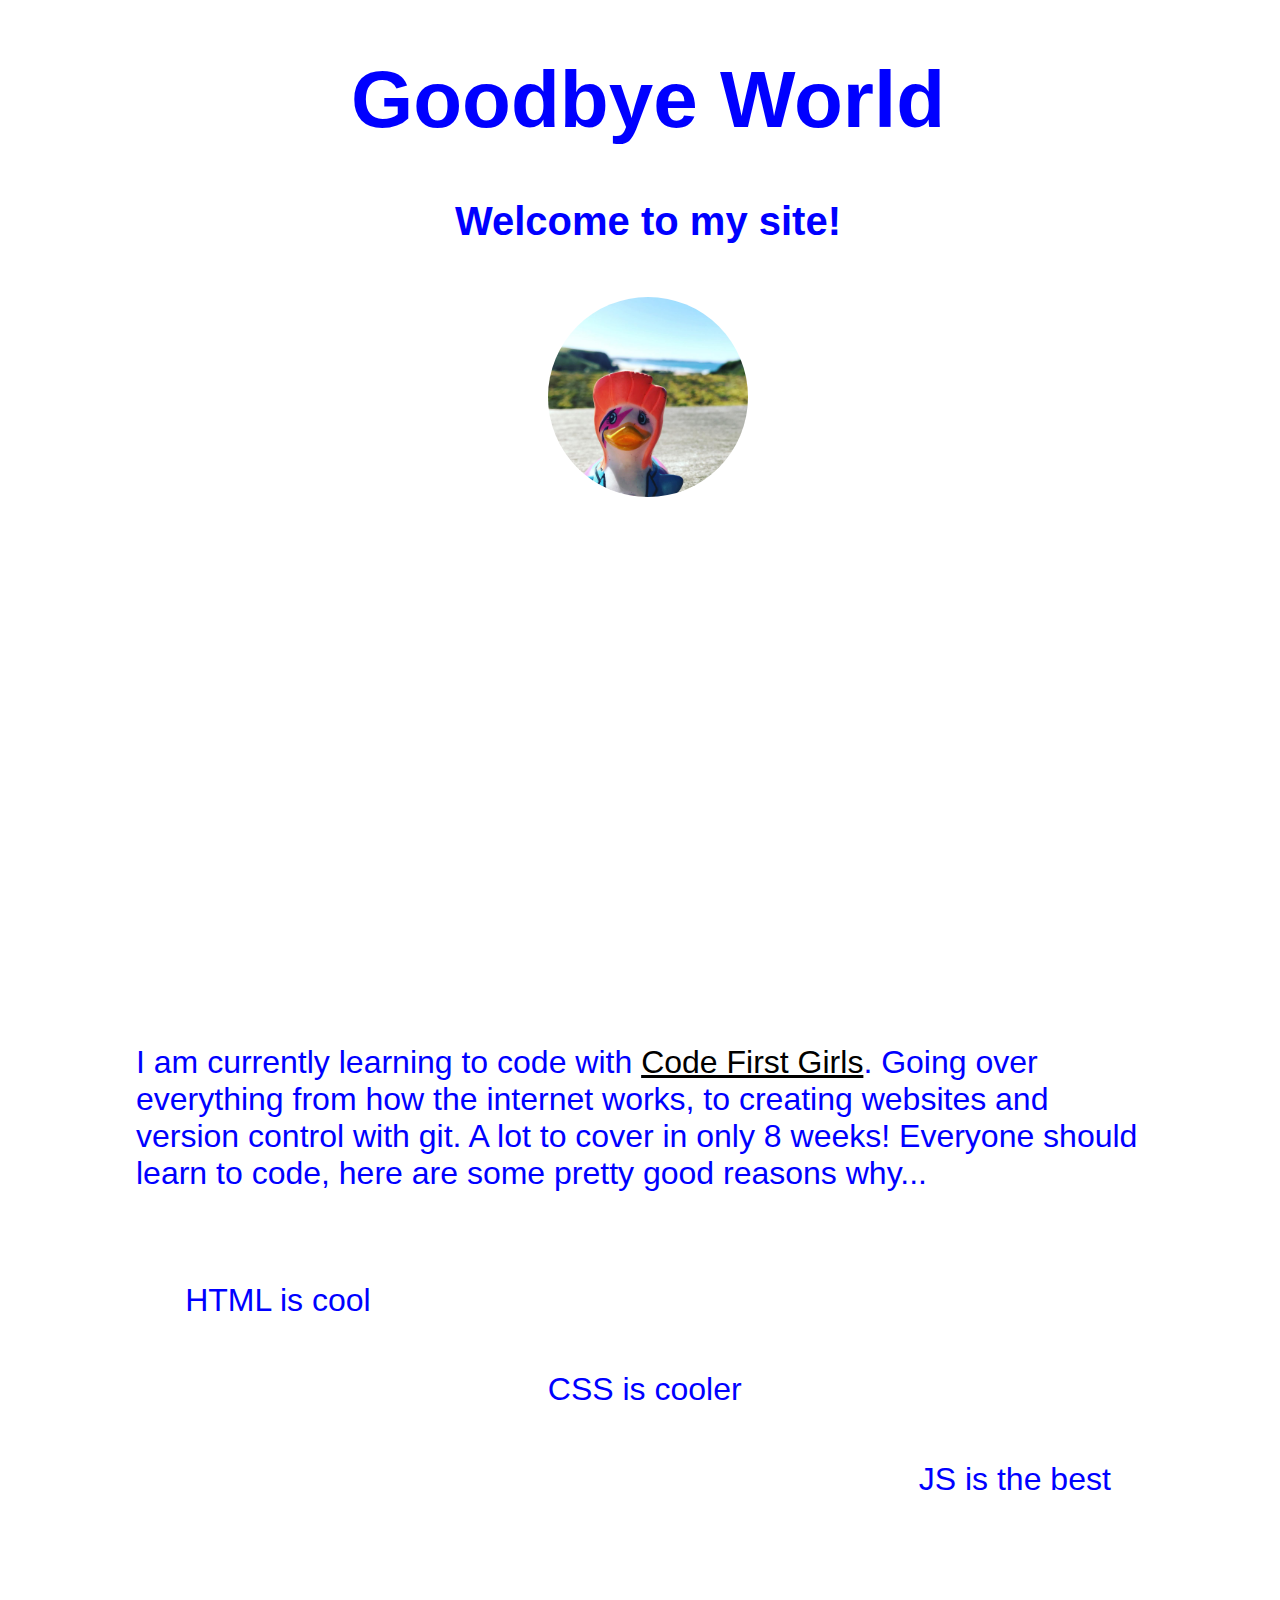
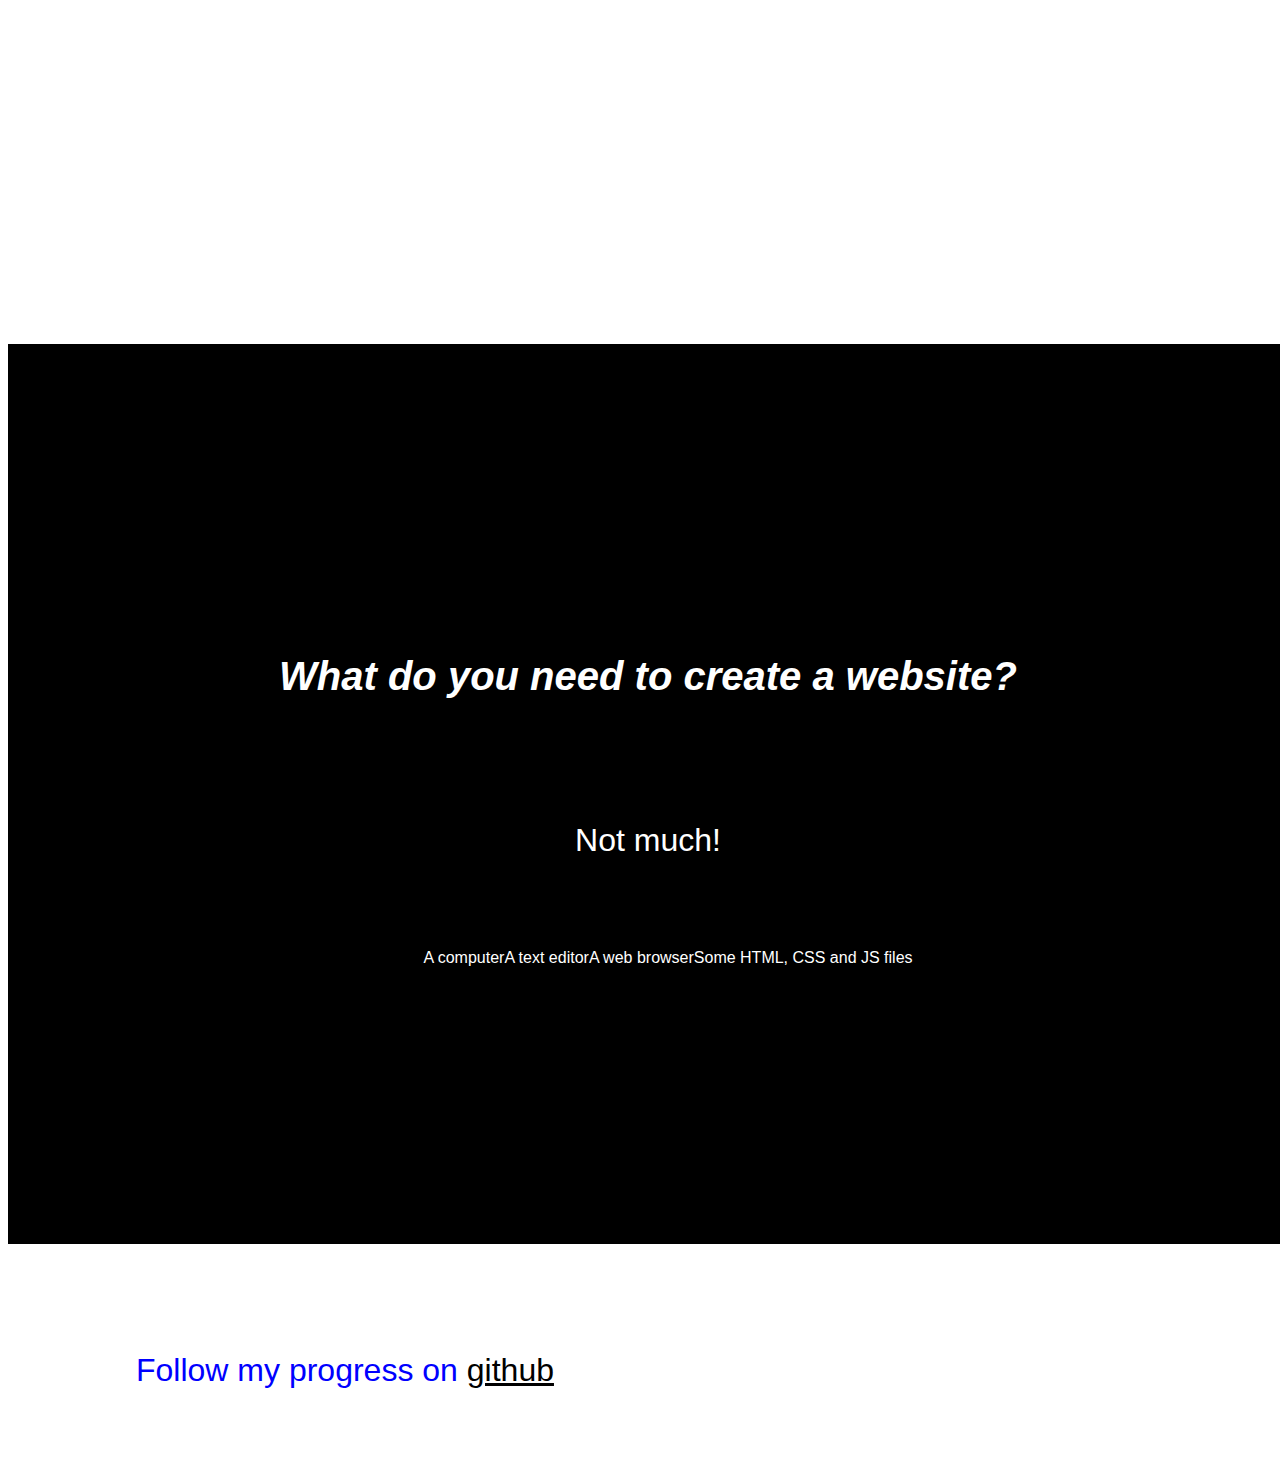
==== index.html @ 319e9c90 "first commit" ====
<!DOCTYPE html>
<html>
  <head>
    <title>First site</title>
      <link rel="stylesheet" type="text/css" href="css/styles.css">
  </head>
<body>
<div>
  <h1>Goodbye World</h1>
  <h2>Welcome to my site!</h2>
  <img src="./duck.jpg" width="200px">
</div>
<div>
  <p>I am currently learning to code with <a href="https://www.codefirstgirls.org.uk/">Code First Girls</a>. Going over everything from how the internet works, to creating websites and version control with git. A lot to cover in only 8 weeks! Everyone should learn to code, here are some pretty good reasons why...
  </p>
  <ol>
    <li>HTML is cool</li>
    <li id="lower">CSS is cooler</li>
    <li id="lowest">JS is the best</li>
  </ol>
</div>
<div class="contrast">
  <h2><em>What do you need to create a website?</em></h2>
  <p>Not much!</p>
  <ul class="move">
    <li class="move">A computer</li>
    <li class="move">A text editor</li>
    <li class="move">A web browser</li>
    <li class="move">Some HTML, CSS and JS files</li>
  </ul>
</div>
  <br>
  <p>
    Follow my progress on
    <a href="https://github.com/JamieWeimaJ">github</a>
  </p>
<style>
---- css/styles.css ----
body {
  color: blue;
  font-family: arial;
}

div {
  min-height: 100vh;
  width: 100vw;
}

h1, h2 {
  text-align: center;
}

h1 {
  font-size: 5em;
}

h2 {
  font-size: 2.5em
}

img {
  display: block;
  padding: 20px;
  margin: 0 auto;
  border: none;
  border-radius: 130px;
}

p {
  margin: 10vh 10vw;
  font-size: 2em;
}

a {
  color: rgb(0,0,0);
}

ol {
  list-style: none;
  padding: 0px;
  margin-bottom: 20%;
  font-size: 2em;
  display: flex;
  justify-content: space-evenly;
}

li#lower{
  margin-top: 7%;
}
li#lowest{
  margin-top: 14%;
}

div.contrast {
  background-color: rgb(0,0,0);
  color: rgb(255,255,255);
  display: flex;
  justify-content: center;
  align-items: center;
  flex-direction: column;
}

ul {
  list-style: none;
  display: flex;
}

ul.move {
  margin: 0 20px;
  transition: 0.6s ease;
}

ul.move:hover {
  font-size: 1.2em;
  transition: 0.6s ease;
}
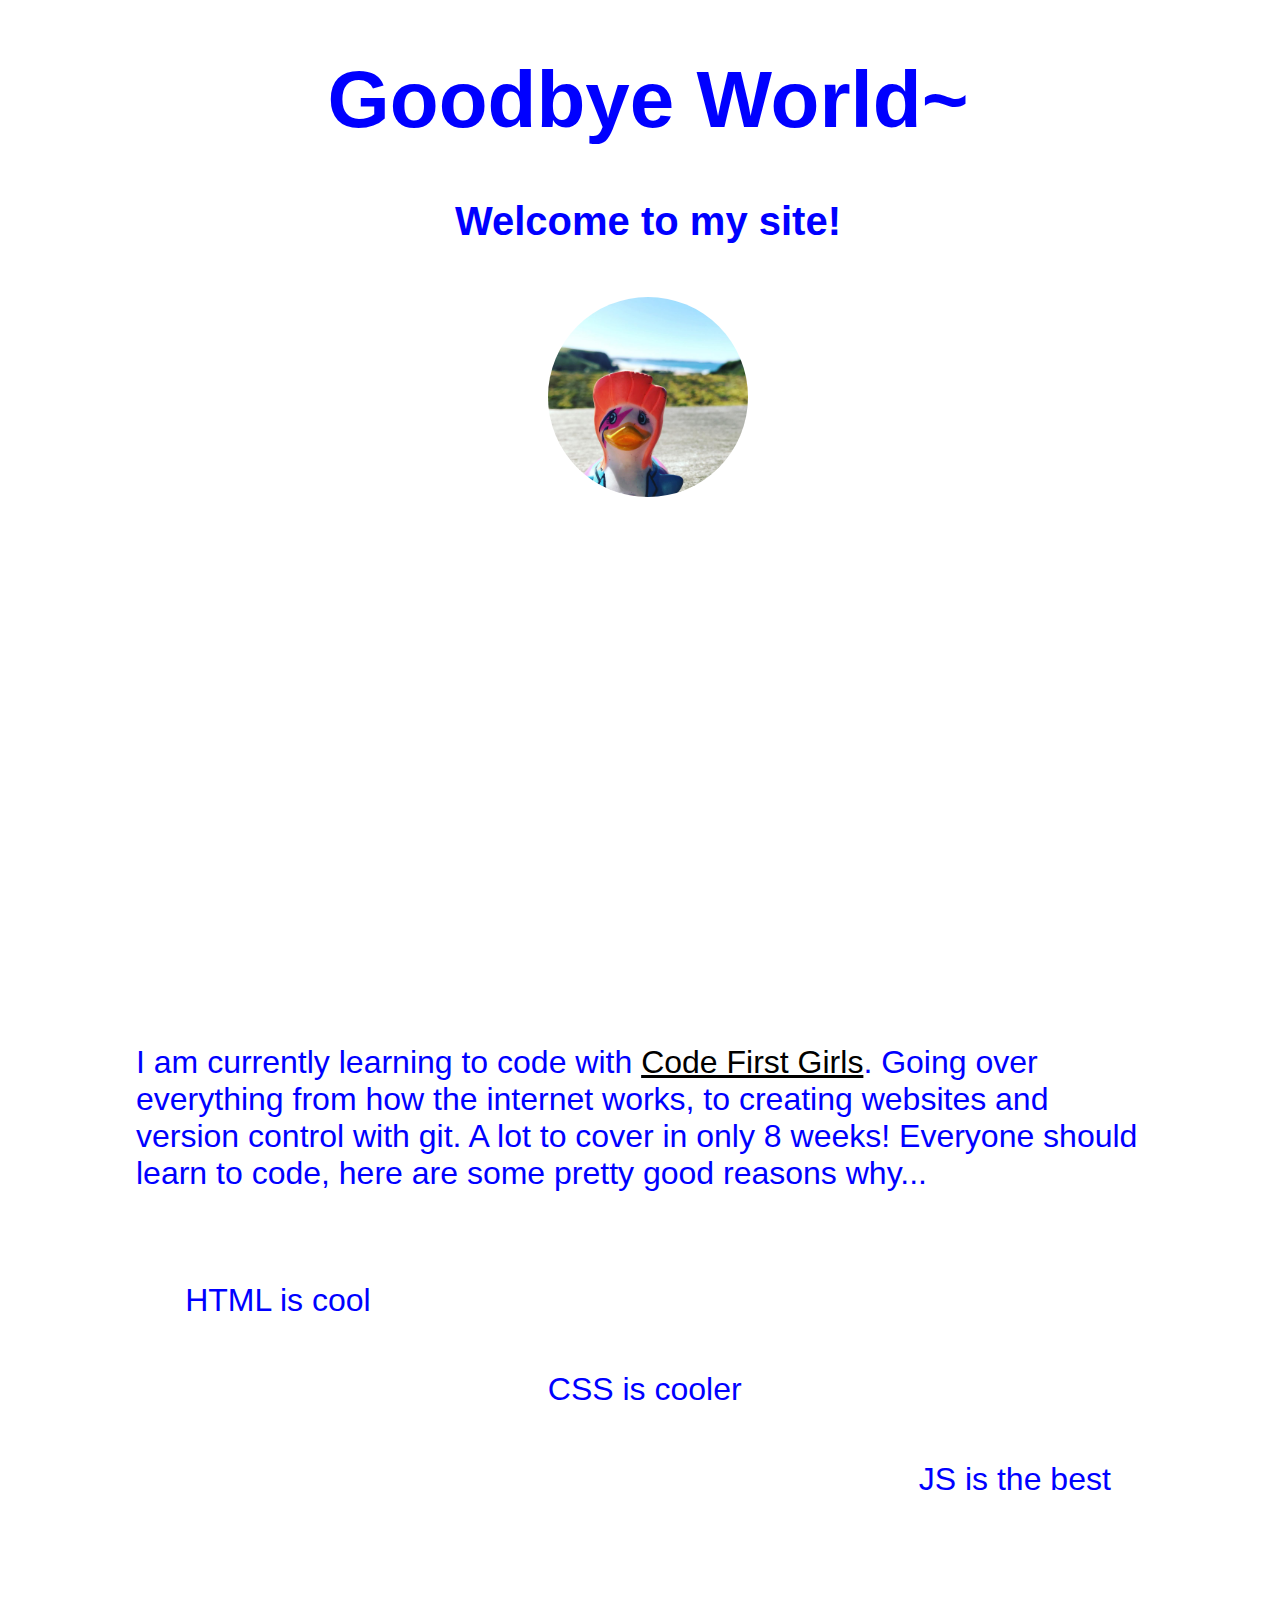
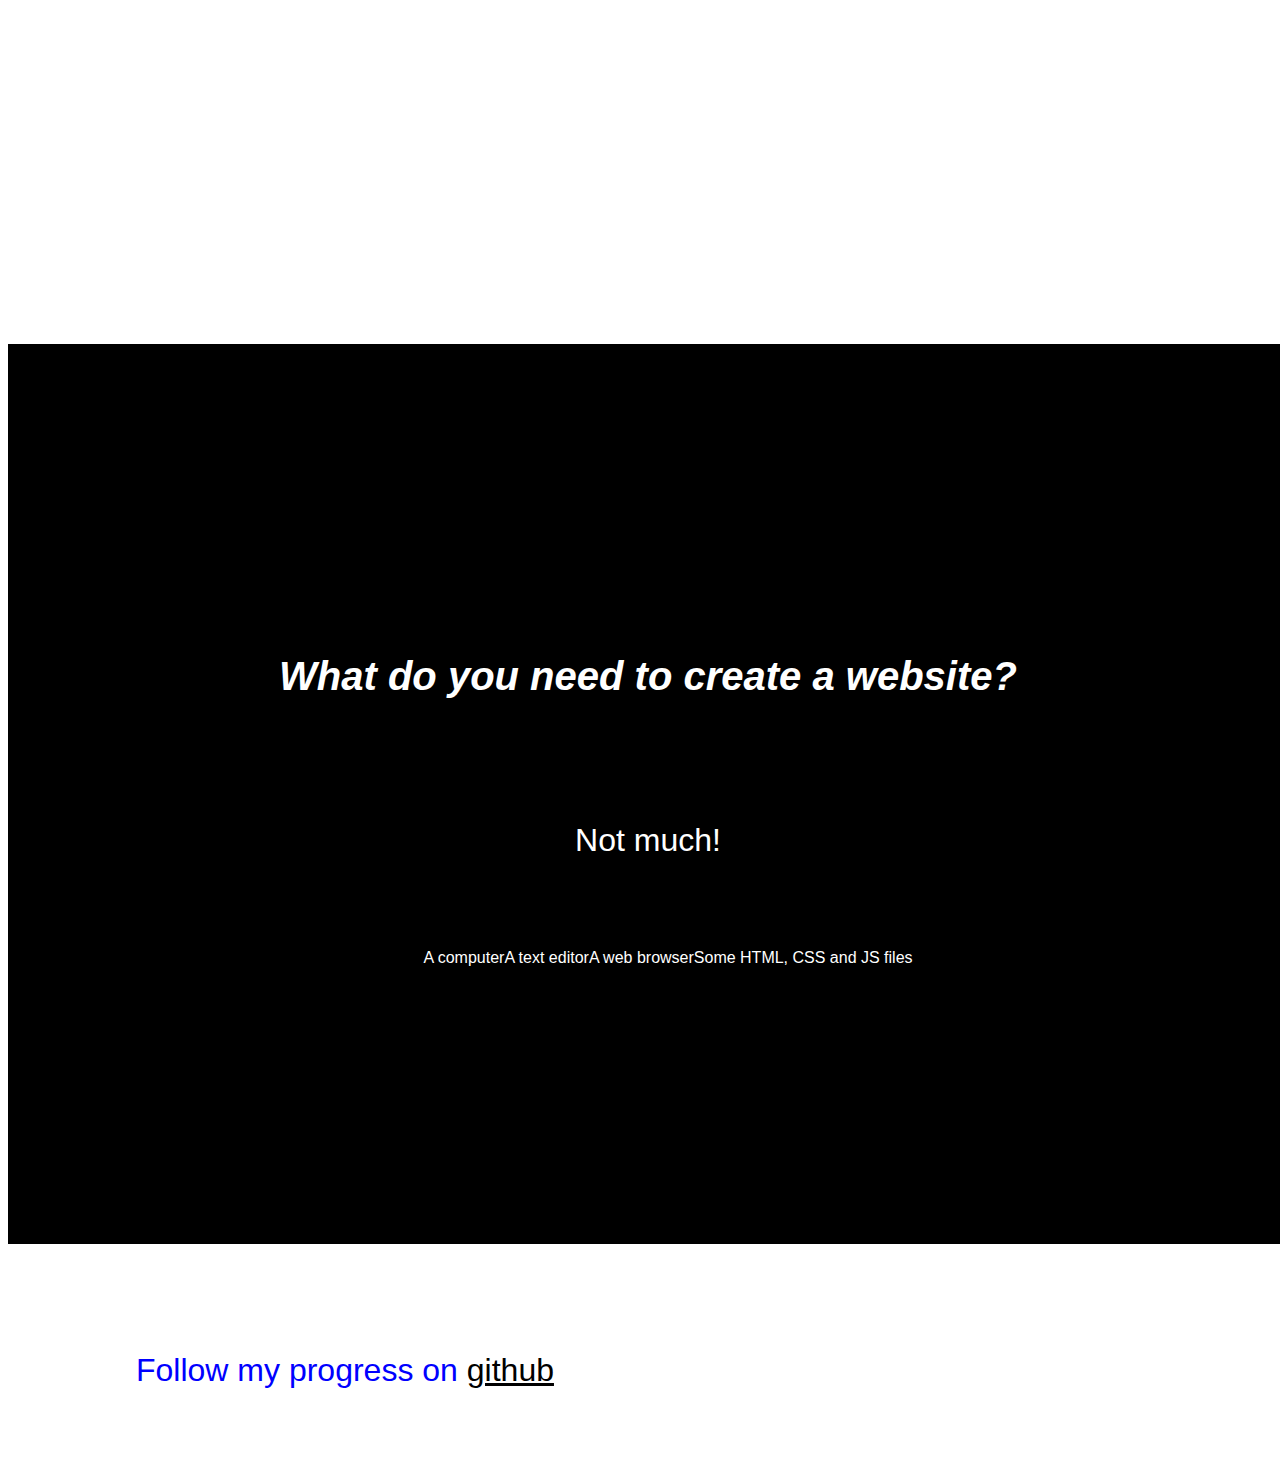
==== commit 225ff7cd: "added about-page" ====
--- a/index.html
+++ b/index.html
@@ -6,7 +6,7 @@
   </head>
 <body>
 <div>
-  <h1>Goodbye World</h1>
+  <h1>Goodbye World~</h1>
   <h2>Welcome to my site!</h2>
   <img src="./duck.jpg" width="200px">
 </div>
